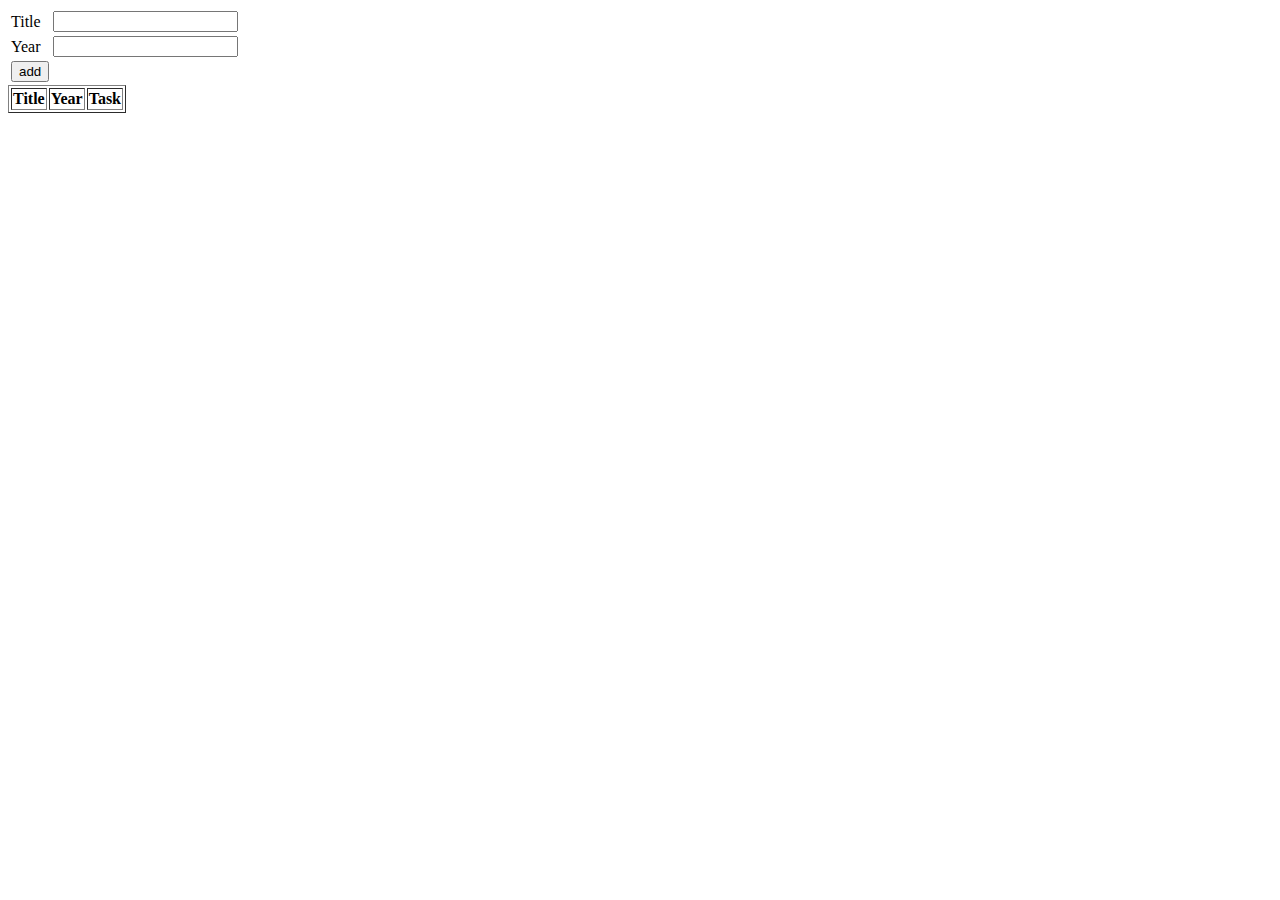
==== Movies - Crud/index.html @ 801f1080 "Add files via upload" ====
<html>
    <head>
        <title>
            AJAX
        </title>
        <script src="https://ajax.googleapis.com/ajax/libs/jquery/3.4.1/jquery.min.js"></script>
        <script src="https://code.jquery.com/jquery-3.3.1.min.js"></script>
        <script src="https://code.jquery.com/jquery-3.4.1.js" integrity="sha256-WpOohJOqMqqyKL9FccASB9O0KwACQJpFTUBLTYOVvVU="
  crossorigin="anonymous"></script>
    </head>
    <body>
        <div>
        <table>
            <tr>
                <td>Title</td>
                <td><input type="text" id="title"></td>
            </tr>
            <tr>
                <td>Year</td>
                <td><input type="text" id="year"></td>
            </tr>
            <tr colspan = "2">
                <td><input type="button" value="add" id="addmovie"></td>
            </tr>
        </table>
        <table border = "1" id="tb1movie">
            <thead>
                <tr>
                    <th>Title</th>
                    <th>Year</th>
                    <th>Task</th>
                </tr>
            </thead>
            <tbody>

            </tbody>
        </table>
    </div>
      
    <script src="main.js"></script>
    </body>
</html>
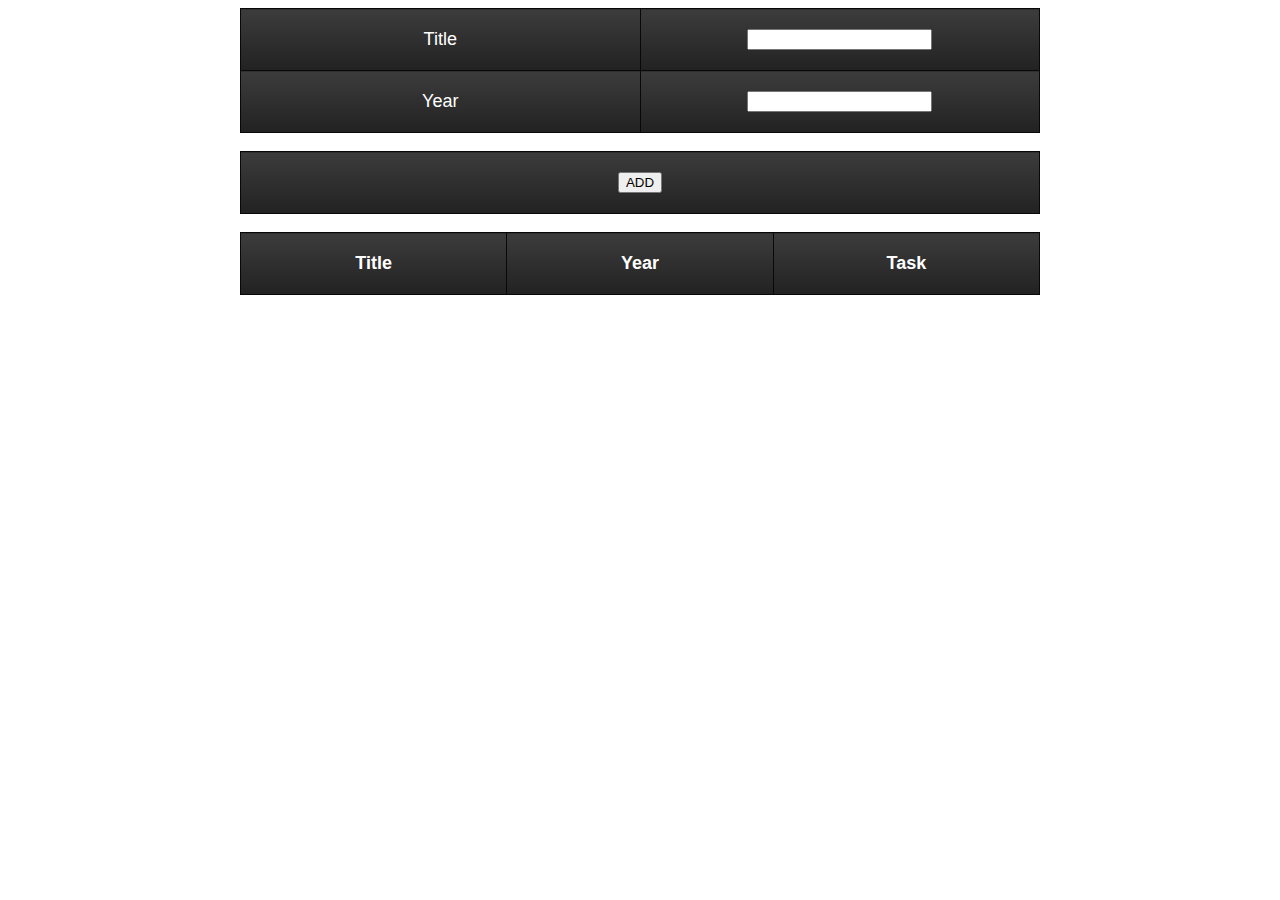
==== commit a49ead32: "Update index.html" ====
--- a/Movies - Crud/index.html
+++ b/Movies - Crud/index.html
@@ -1,9 +1,10 @@
 <html>
     <head>
         <title>
-            AJAX
+            CRUD
         </title>
-        <script src="https://ajax.googleapis.com/ajax/libs/jquery/3.4.1/jquery.min.js"></script>
+        <link rel="stylesheet" href="index.css">
+         <script src="https://ajax.googleapis.com/ajax/libs/jquery/3.4.1/jquery.min.js"></script>
         <script src="https://code.jquery.com/jquery-3.3.1.min.js"></script>
         <script src="https://code.jquery.com/jquery-3.4.1.js" integrity="sha256-WpOohJOqMqqyKL9FccASB9O0KwACQJpFTUBLTYOVvVU="
   crossorigin="anonymous"></script>
@@ -19,10 +20,14 @@
                 <td>Year</td>
                 <td><input type="text" id="year"></td>
             </tr>
-            <tr colspan = "2">
-                <td><input type="button" value="add" id="addmovie"></td>
-            </tr>
+            
         </table>
+        <br>
+            <table>
+                <td><input type="button" class="btn btn-primary btn-block" value="ADD" id="addmovie"></td>
+            </table>
+        <br>
+        
         <table border = "1" id="tb1movie">
             <thead>
                 <tr>
@@ -39,4 +44,4 @@
       
     <script src="main.js"></script>
     </body>
-</html>+</html>
--- a/Movies - Crud/index.css
+++ b/Movies - Crud/index.css
@@ -0,0 +1,20 @@
+body {
+    background: url(https://lh3.googleusercontent.com/proxy/Hf3vWpW1i64hzBWgABlEyIBV3zjOFa488LJgIjpYso2q4Ht8prnbpOJauIWbZQB9qal-oFgpy8pne55-LRNi-q7dCWU1St3w2wsbNKp7uK8JeD9_0Ko) no-repeat;
+    background-size: 100% 100%;
+}
+table{
+    width : 800px;
+    margin:auto;
+    text-align: center;
+    table-layout: fixed;
+}
+table,tr,th,td{
+    padding: 20px;
+    color: white;
+    border: 1px solid #080808;
+    border-collapse: collapse;
+    font-size: 18px;
+    font-family: sans-serif;
+    background: linear-gradient(top,#3c3c3c 0%,#222222 100%);
+    background: -webkit-linear-gradient(top,#3c3c3c 0%,#222222 100%);
+}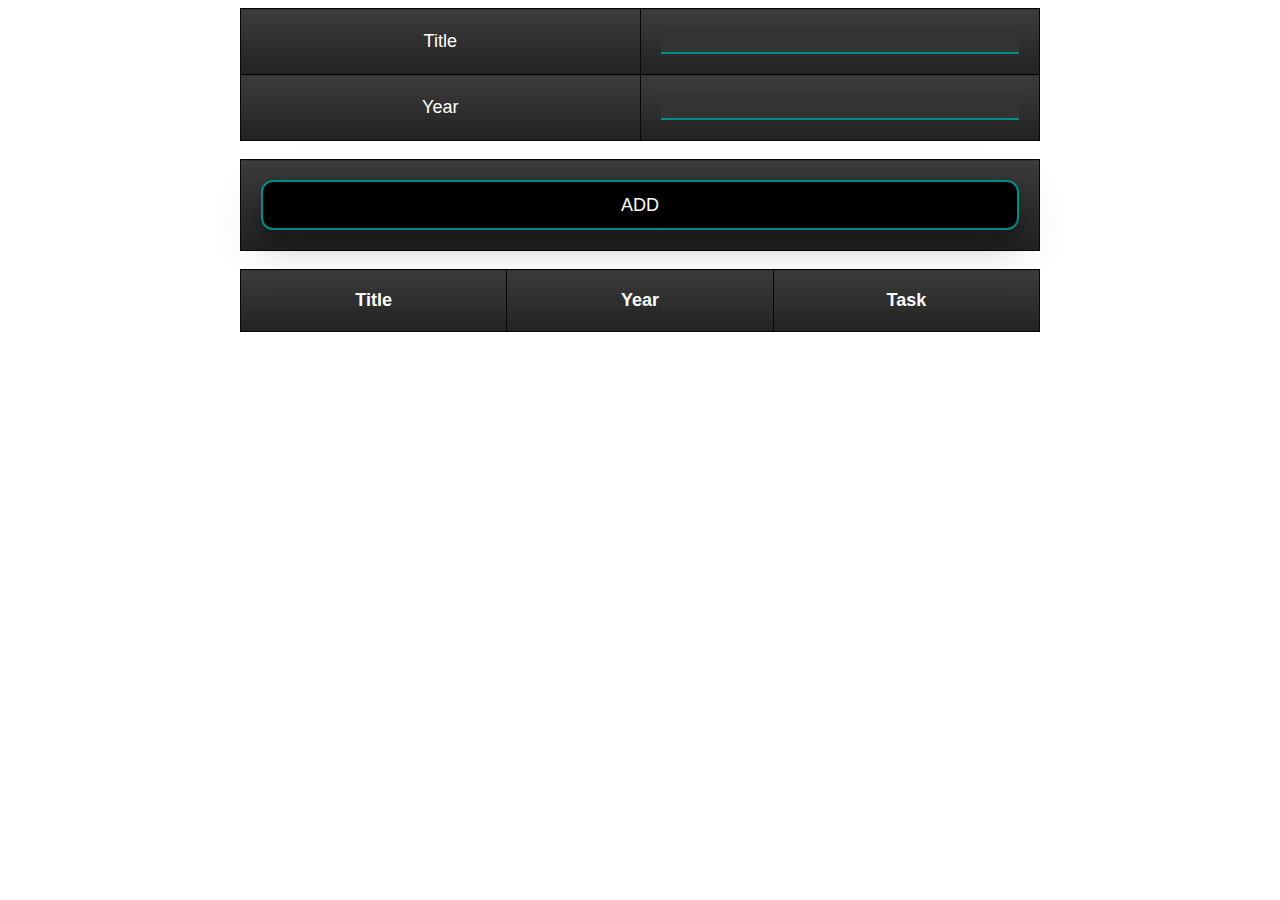
==== commit bca0ef5d: "Update index.html" ====
--- a/Movies - Crud/index.html
+++ b/Movies - Crud/index.html
@@ -1,7 +1,7 @@
 <html>
     <head>
         <title>
-            CRUD
+            AJAX
         </title>
         <link rel="stylesheet" href="index.css">
          <script src="https://ajax.googleapis.com/ajax/libs/jquery/3.4.1/jquery.min.js"></script>
--- a/Movies - Crud/index.css
+++ b/Movies - Crud/index.css
@@ -17,4 +17,45 @@
     font-family: sans-serif;
     background: linear-gradient(top,#3c3c3c 0%,#222222 100%);
     background: -webkit-linear-gradient(top,#3c3c3c 0%,#222222 100%);
-}+}
+#addmovie
+{
+    width: 100%;
+    height: 50px;
+    box-shadow: 0 12px 16px 0 rgba(0,0,0,0.24), 0 17px 50px 0 rgba(0,0,0,0.19);
+    background-color:black;
+    color:white;
+    border: 2px solid darkcyan;
+    transition-duration: 0.4s;
+    border-radius: 12px;
+    font-size: 18px;
+}
+#addmovie:hover {
+    background-color:#333333; /* Green */
+    color: white;
+  }
+  #btn
+{
+    width: 100%;
+    height: 50px;
+    box-shadow: 0 12px 16px 0 rgba(0,0,0,0.24), 0 17px 50px 0 rgba(0,0,0,0.19);
+    background-color:black;
+    color:white;
+    border: 2px solid darkcyan;
+    transition-duration: 0.4s;
+    border-radius: 12px;
+    font-size: 18px;
+}
+#btn:hover {
+    background-color:#333333; /* Green */
+    color: white;
+  }
+  input[type=text] {
+    border: none;
+    background-color: #333333;
+    width: 100%;
+    font-size: 18px;
+    color: white;
+    border-bottom: 2px solid darkcyan;  
+}
+ 
